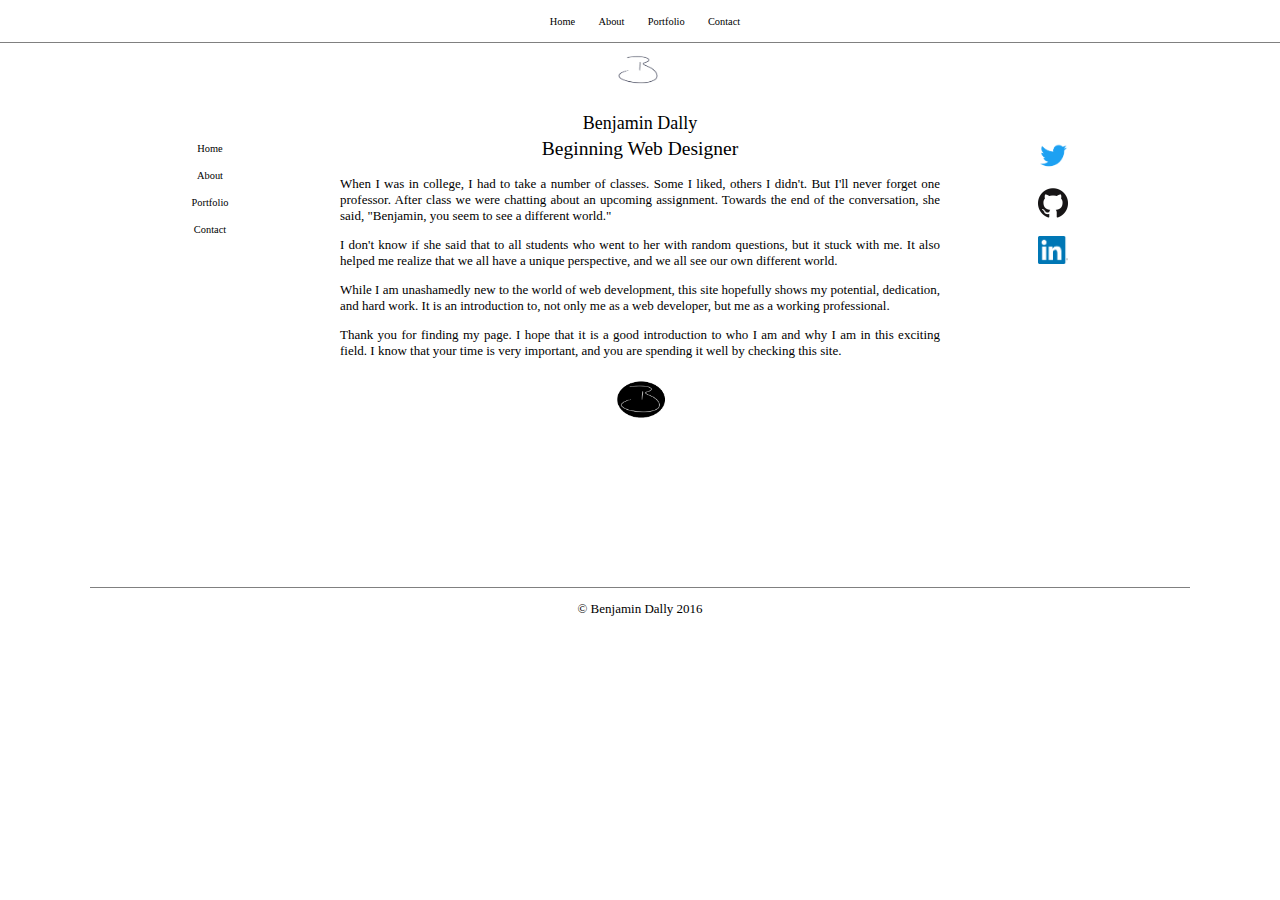
==== index.html @ 5b74ff6b "Inital add of main documents" ====
<!doctype html>

	<head>
		<title>Index</title>
		<meta charset="utf-8">
		<link rel="stylesheet" type="text/css" href="./assets/css/portfolio.css">
	</head>

<body>
		<nav>
			<ul>
				<li><a class="nav_list" href="index.html" target="_self">Home</a></li>
				<li><a class="nav_list" href="about-me.html" target="_self">About</a></li>
				<li><a class="nav_list" href="portfolio.html" target="_self">Portfolio</a></li>
				<li><a class="nav_list" href="contact.html" target="_self">Contact</a></li>
			</ul>
		</nav>
	<div id="spacer">
		&nbsp;
	</div>
	<div id="allcontent">
		<br>
		<header>	
			<div id="emblembox">
			<a href="index.html" target="_self"><img id="emblem" src="./assets/images/emblem.png" alt="Benjamin Dally Web Designer Portfolio" title="Home"></a>
			</div>
			<h1><a href="index.html" target="_self">Benjamin Dally</a></h1>
		</header>
		<br>
		<aside>
			<ul>
				<li><a href="https://twitter.com/benjamindally" target=
"_blank"><img class="follow" src="./assets/images/twitter-logo-blue.png" alt="Benjamin Dally Twitter Logo" title="Follow me on Twitter"></a></li>
				<li><a href="https://github.com/benjamindally" target="_blank"><img class="follow" src="./assets/images/github.png" alt="Benjamin Dally Github Logo" title="Connect with me on Github"></a></li>
				<li><a href="https://www.linkedin.com/in/dallybenjamin/" target="_blank"><img class="follow" src="./assets/images/linkedin.png" alt="Benjamin Dally Linkedin Logo" title="Follow me on Linkedin"></a></li>
			</ul>
		</aside>
		<div id="leftnav">
			<ul>
				<li><a class="nav_list" href="index.html" target="_self">Home</a></li>
				<li><a class="nav_list" href="about-me.html" target="_self">About</a></li>
				<li><a class="nav_list" href="portfolio.html" target="_self">Portfolio</a></li>
				<li><a class="nav_list" href="contact.html" target="_self">Contact</a></li>
			</ul>
		</div>
		<section id="main">
			<h2>Beginning Web Designer</h2>
				<p>When I was in college, I had to take a number of classes. Some I liked, others I didn't. But I'll never forget one professor. After class we were chatting about an upcoming assignment. Towards the end of the conversation, she said, &quot;Benjamin, you seem to see a different world.&quot;</p>
				<p>I don&apos;t know if she said that to all students who went to her with random questions, but it stuck with me. It also helped me realize that we all have a unique perspective, and we all see our own different world.</p> 
				<p>While I am unashamedly new to the world of web development, this site hopefully shows my potential, dedication, and hard work. It is an introduction to, not only me as a web developer, but me as a working professional.</p>
				<p>Thank you for finding my page. I hope that it is a good introduction to who I am and why I am in this exciting field. I know that your time is very important, and you are spending it well by checking this site.<p>
				<div id="embleminvertbox">
					<a href="contact.html" target="_self"><img id="embleminvert" src="./assets/images/embleminvert.png" alt="Benjamin Dally Emblem" title="Benjamin Dally"></a> 
				</div>
		</section>
		<footer>
			<a href="contact.html" target="_self"><p>&copy; Benjamin Dally 2016</p></a>
		</footer>
	</div>
</body>
---- assets/css/portfolio.css ----
body{
	font-family: Tahoma, Verdana, san-serif;
	font-size: small;
	margin: 0px;
	box-sizing: border-box;
}

#allcontent{
	width: 1100px;
	margin-left: auto;
	margin-right: auto;
}

header{
	height: 60px;
	width: 100%;
}

#emblembox{
	margin-left: auto;
	margin-right: auto;
	width: 60px;
}

#emblem{
	width: 100%
}

header h1{
	text-align: center;
	font-size: large;
	font-weight: normal;
}

#embleminvertbox{
	text-align: center;
}

#embleminvert{
	width:60px;
}
	
a{
	text-decoration: none;
	color: #000;
}

a:hover{
	color: #CCC;
}

ul{
	list-style-type: none;
}

nav{
	border-bottom: 1px solid gray;
	position: fixed;
	width: 100%;
	background: white;
	z-index: 1000;
}

nav ul{
	text-align: center;
	margin-right: 30px;
}

nav ul li{
	display: inline;
	font-size: 80%;
	padding: 10px;
}

#spacer{
	height: 30px;
}

#leftnav{
	float: left;
	width: 200px;
	height: 200px;
	margin-right: 20px;
}

#leftnav ul{
	text-align: center;
}

#leftnav ul li{
	padding: 8px;
	font-size: 80%;
}

#main {
	width: 600px;
	margin-left: auto;
	margin-right: auto;
	text-align: justify;
margin-bottom: 160px;

}

#main h2{
	font-weight: normal;
	text-align: center;
}

#main p{
	font-weight: normal;
}

#after_image{
	text-align: justify;
	display: block;
}

aside{
	float: right;
	width:200px;
	height: 200px;
	margin-left: 20px;
}

aside ul li{
	padding: 8px;
	font-size: 80%;
}

.follow{
	width: 30px;
}

footer{
	clear: both;
	border-top: 1px solid gray;
}

footer p{
	text-align: center;
}

#selfie{
	float: right;
	width: 100px;
}

.upperleftbox{
	float: left;
	padding: 10px;
	width: 100px;
}

.upperleftbox img{
	width: 100%
}

#pb{
	float:right;
	padding: 10px;
	width: 100px;
}


.project_photos{
	height: 150px;
	width: 250px;
	border: 2px solid black;
	margin: 20px;
}

#box_1{
	position: relative;
	float: left;
	background-image: url('../images/firstsite.png');
	background-size: cover;
}
#box_2{
	float: right;
	background-image: url('../images/chrono_trigger_pixel_art.png');
	background-size: cover;

}

#box_3{
	position: relative;
	float: left;
	background-image: url('../images/countdown.jpg');
	background-size: cover;
}

#box_4{
	position: relative;
	float: right;
	background-image: url('../images/debugging.jpg');
	background-size: cover;
}

#box_5{
	position: relative;
	float: left;
	background-image: url('../images/mobile.jpg');
	background-size: cover;
}

#box_6{
	position: relative;
	float: right;
	background-image: url('../images/teamwork.jpg');
	background-size: cover;
}

.project_spans{
	background: #708090;
	text-align: center;
	margin-top: 105px;
	color: ghostwhite;
	font-size: 150%;
	padding: 8px 0px 8px 0px;
	opacity: .9;
	border-top: 1px solid black;
	border-bottom: 1px solid black;
}

.paragraphlink{
	font-weight: bold;
}

/*#currentlogo{
	margin-left: auto;
	margin-right: auto;
	width: 50px;
}

#currentlogo img{
	width: 100%;
	box-shadow: 2px 2px 2px 2px black;
}*/

#gradcap{
	float: right;
	width: 90px;
}

#gradcap img{
	width: 100%;
}

.bottomleft{
	float: left;
	margin: 0px 10px 0px 0px;
	width: 100px;
}

.bottomleft img{
	width: 100%;
	border: 2px solid black;
}

#teamwork{
	margin-left:auto;
	margin-right: auto;
	width: 200px;
	
}

#teamwork img{
	width:100%;
	border: 2px solid black;
	box-shadow: 10px 10px 10px black;
	margin-bottom: 15px;
}

#macbook{
	float: left;
	padding: 10px;
	width: 100px;
}

#mailto{
	margin-left:auto;
	margin-right:auto;
	width:80px;
}

#mailto img{
	width:100%;
}
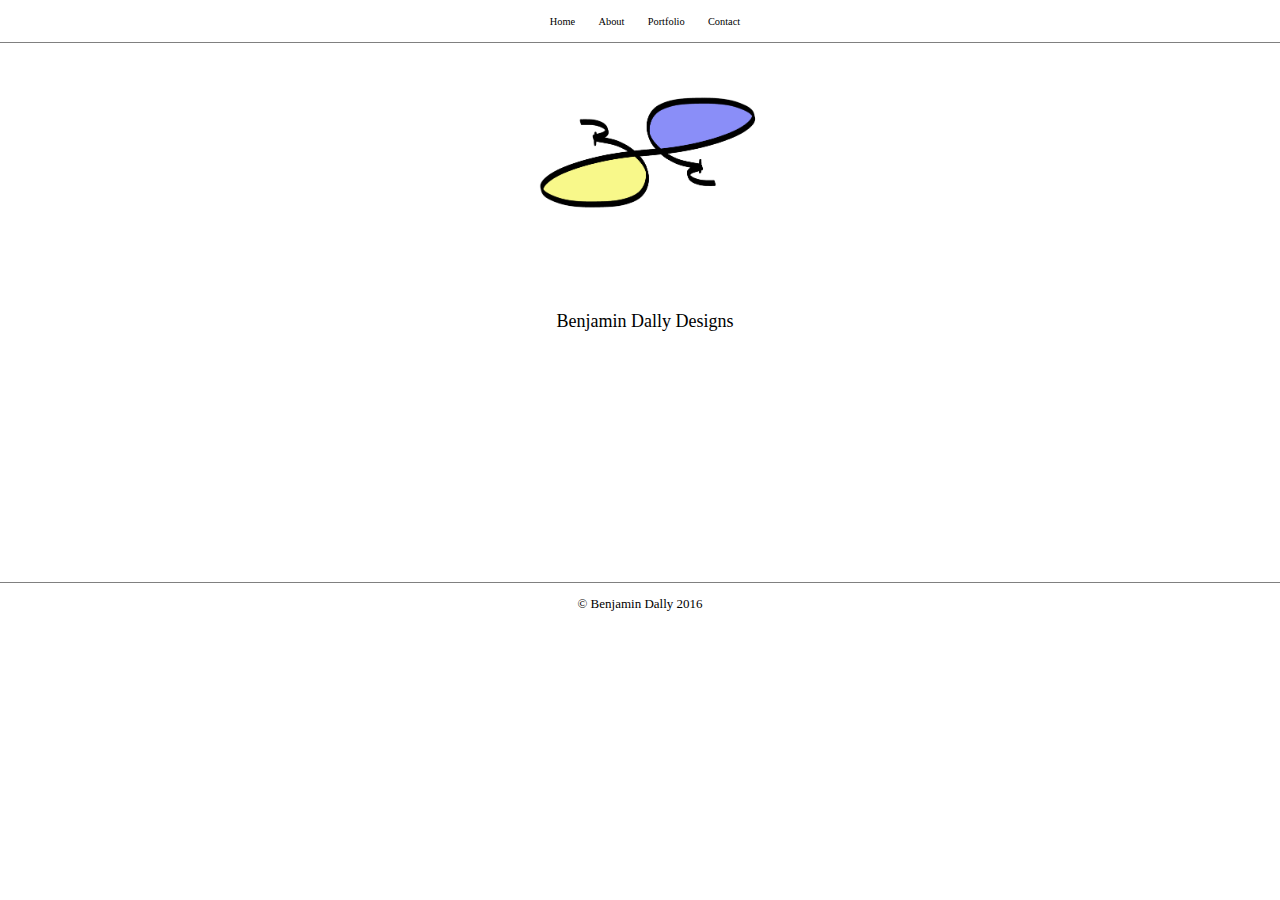
==== commit edee4f0d: "adding about and contact and modified index and portfolio" ====
--- a/index.html
+++ b/index.html
@@ -10,7 +10,7 @@
 		<nav>
 			<ul>
 				<li><a class="nav_list" href="index.html" target="_self">Home</a></li>
-				<li><a class="nav_list" href="about-me.html" target="_self">About</a></li>
+				<li><a class="nav_list" href="about.html" target="_self">About</a></li>
 				<li><a class="nav_list" href="portfolio.html" target="_self">Portfolio</a></li>
 				<li><a class="nav_list" href="contact.html" target="_self">Contact</a></li>
 			</ul>
@@ -20,41 +20,11 @@
 	</div>
 	<div id="allcontent">
 		<br>
-		<header>	
-			<div id="emblembox">
-			<a href="index.html" target="_self"><img id="emblem" src="./assets/images/emblem.png" alt="Benjamin Dally Web Designer Portfolio" title="Home"></a>
-			</div>
-			<h1><a href="index.html" target="_self">Benjamin Dally</a></h1>
-		</header>
-		<br>
-		<aside>
-			<ul>
-				<li><a href="https://twitter.com/benjamindally" target=
-"_blank"><img class="follow" src="./assets/images/twitter-logo-blue.png" alt="Benjamin Dally Twitter Logo" title="Follow me on Twitter"></a></li>
-				<li><a href="https://github.com/benjamindally" target="_blank"><img class="follow" src="./assets/images/github.png" alt="Benjamin Dally Github Logo" title="Connect with me on Github"></a></li>
-				<li><a href="https://www.linkedin.com/in/dallybenjamin/" target="_blank"><img class="follow" src="./assets/images/linkedin.png" alt="Benjamin Dally Linkedin Logo" title="Follow me on Linkedin"></a></li>
-			</ul>
 		</aside>
-		<div id="leftnav">
-			<ul>
-				<li><a class="nav_list" href="index.html" target="_self">Home</a></li>
-				<li><a class="nav_list" href="about-me.html" target="_self">About</a></li>
-				<li><a class="nav_list" href="portfolio.html" target="_self">Portfolio</a></li>
-				<li><a class="nav_list" href="contact.html" target="_self">Contact</a></li>
-			</ul>
-		</div>
-		<section id="main">
-			<h2>Beginning Web Designer</h2>
-				<p>When I was in college, I had to take a number of classes. Some I liked, others I didn't. But I'll never forget one professor. After class we were chatting about an upcoming assignment. Towards the end of the conversation, she said, &quot;Benjamin, you seem to see a different world.&quot;</p>
-				<p>I don&apos;t know if she said that to all students who went to her with random questions, but it stuck with me. It also helped me realize that we all have a unique perspective, and we all see our own different world.</p> 
-				<p>While I am unashamedly new to the world of web development, this site hopefully shows my potential, dedication, and hard work. It is an introduction to, not only me as a web developer, but me as a working professional.</p>
-				<p>Thank you for finding my page. I hope that it is a good introduction to who I am and why I am in this exciting field. I know that your time is very important, and you are spending it well by checking this site.<p>
-				<div id="embleminvertbox">
-					<a href="contact.html" target="_self"><img id="embleminvert" src="./assets/images/embleminvert.png" alt="Benjamin Dally Emblem" title="Benjamin Dally"></a> 
-				</div>
-		</section>
+			<img id="logo" src="./assets/images/logo.png" alt="">
+					<h1 id="my_name"><a href="index.html" target="_self">Benjamin Dally Designs</a></h1>
+</div>
 		<footer>
 			<a href="contact.html" target="_self"><p>&copy; Benjamin Dally 2016</p></a>
 		</footer>
-	</div>
 </body>--- a/assets/css/portfolio.css
+++ b/assets/css/portfolio.css
@@ -32,21 +32,17 @@
 	font-weight: normal;
 }
 
-#embleminvertbox{
-	text-align: center;
-}
-
-#embleminvert{
-	width:60px;
-}
-	
 a{
 	text-decoration: none;
 	color: #000;
-}
+} 
 
 a:hover{
 	color: #CCC;
+}
+
+a:visited{
+	color: darkgray;
 }
 
 ul{
@@ -97,7 +93,7 @@
 	margin-left: auto;
 	margin-right: auto;
 	text-align: justify;
-margin-bottom: 160px;
+	margin-bottom: 160px;
 
 }
 
@@ -107,6 +103,24 @@
 }
 
 #main p{
+	font-weight: normal;
+	text-indent: 15px;
+}
+
+#logo{
+	width: 300px;
+	margin: 30px auto 60px auto;
+	display: block;
+	position: relative;
+	left: 30px;
+
+}
+
+#my_name{
+	text-align: center;
+	margin-bottom: 250px;
+	margin-left: 10px;
+	font-size: large;
 	font-weight: normal;
 }
 
@@ -141,8 +155,10 @@
 }
 
 #selfie{
-	float: right;
-	width: 100px;
+	float: left;
+	width: 100px;
+	padding-right: 8px;
+	padding-bottom: 5px;
 }
 
 .upperleftbox{
@@ -226,26 +242,6 @@
 	font-weight: bold;
 }
 
-/*#currentlogo{
-	margin-left: auto;
-	margin-right: auto;
-	width: 50px;
-}
-
-#currentlogo img{
-	width: 100%;
-	box-shadow: 2px 2px 2px 2px black;
-}*/
-
-#gradcap{
-	float: right;
-	width: 90px;
-}
-
-#gradcap img{
-	width: 100%;
-}
-
 .bottomleft{
 	float: left;
 	margin: 0px 10px 0px 0px;
@@ -257,7 +253,7 @@
 	border: 2px solid black;
 }
 
-#teamwork{
+/*#teamwork{
 	margin-left:auto;
 	margin-right: auto;
 	width: 200px;
@@ -275,7 +271,7 @@
 	float: left;
 	padding: 10px;
 	width: 100px;
-}
+}*/
 
 #mailto{
 	margin-left:auto;
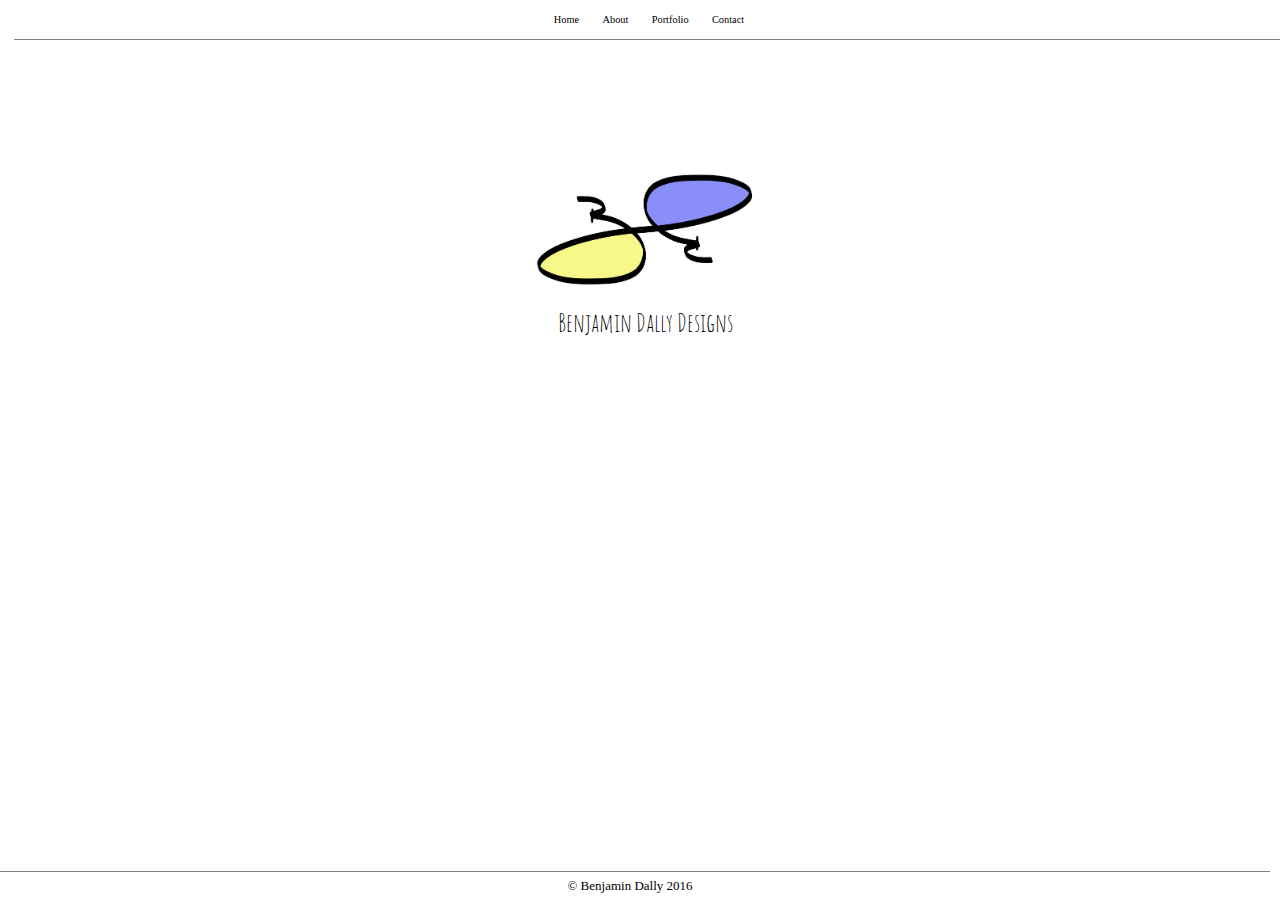
==== commit 41a04579: "final add" ====
--- a/index.html
+++ b/index.html
@@ -3,12 +3,21 @@
 	<head>
 		<title>Index</title>
 		<meta charset="utf-8">
+		<link rel="stylesheet" type="text/css" href="	./assets/css/reset.css">
 		<link rel="stylesheet" type="text/css" href="./assets/css/portfolio.css">
+		<link href="https://fonts.googleapis.com/css?family=Amatic+SC" rel="stylesheet"> 
+		<link rel="apple-touch-icon" sizes="180x180" href="./assets/images/apple-touch-icon.png">
+		<link rel="icon" type="image/png" sizes="32x32" href="./assets/images/favicon-32x32.png">
+		<link rel="icon" type="image/png" sizes="16x16" href="./assets/images/favicon-16x16.png">
+		<link rel="manifest" href="./assets/images/manifest.json">
+<meta name="theme-color" content="#ffffff">
+
+
 	</head>
 
 <body>
-		<nav>
-			<ul>
+		<nav> <!-- top nav -->
+			<ul> 
 				<li><a class="nav_list" href="index.html" target="_self">Home</a></li>
 				<li><a class="nav_list" href="about.html" target="_self">About</a></li>
 				<li><a class="nav_list" href="portfolio.html" target="_self">Portfolio</a></li>
@@ -20,11 +29,10 @@
 	</div>
 	<div id="allcontent">
 		<br>
-		</aside>
-			<img id="logo" src="./assets/images/logo.png" alt="">
-					<h1 id="my_name"><a href="index.html" target="_self">Benjamin Dally Designs</a></h1>
-</div>
-		<footer>
-			<a href="contact.html" target="_self"><p>&copy; Benjamin Dally 2016</p></a>
-		</footer>
+		<img id="logo" src="./assets/images/logo.png" alt="">
+		<h1 id="my_name">Benjamin Dally Designs</h1>
+	</div>
+	<footer> <!-- sticky footer -->
+		<a href="contact.html" target="_self"><p>&copy; Benjamin Dally 2016</p></a>
+	</footer>
 </body>--- a/assets/css/portfolio.css
+++ b/assets/css/portfolio.css
@@ -1,14 +1,26 @@
-body{
+html{ /*makes it so the scrollbar doesn't move content*/
+	overflow-y: scroll; 
+}
+
+html, body{ /*creates height for sticky footer*/
+	height: 100%; 
+}
+
+body{ 
 	font-family: Tahoma, Verdana, san-serif;
 	font-size: small;
 	margin: 0px;
 	box-sizing: border-box;
-}
-
-#allcontent{
+	display: flex;
+	flex-direction: column;
+	line-height: 18px;
+}
+
+#allcontent{ /*affects all content and creates overall container for it*/
 	width: 1100px;
 	margin-left: auto;
 	margin-right: auto;
+	flex: 1 0 auto;
 }
 
 header{
@@ -16,48 +28,43 @@
 	width: 100%;
 }
 
-#emblembox{
-	margin-left: auto;
-	margin-right: auto;
+#emblembox{ /*small box around logo above content on all pages*/
+	margin: 15px auto 0px auto;
 	width: 60px;
 }
 
-#emblem{
+#emblem{ /*small logo above all content*/
 	width: 100%
 }
 
-header h1{
-	text-align: center;
-	font-size: large;
-	font-weight: normal;
-}
-
-a{
+a{ /*removes default color and underline*/
 	text-decoration: none;
 	color: #000;
 } 
 
-a:hover{
+a:hover{ /*changes color when hovered over*/
 	color: #CCC;
 }
 
-a:visited{
+a:visited{ /*changes color of visited links*/
 	color: darkgray;
 }
 
-ul{
+ul{ /*removes bullets on list*/
 	list-style-type: none;
 }
 
-nav{
+nav{ 
 	border-bottom: 1px solid gray;
 	position: fixed;
+	padding: 10px;
 	width: 100%;
 	background: white;
 	z-index: 1000;
-}
-
-nav ul{
+	left: 14px;
+}
+
+nav ul{ 
 	text-align: center;
 	margin-right: 30px;
 }
@@ -68,11 +75,11 @@
 	padding: 10px;
 }
 
-#spacer{
+#spacer{ /*spacer to allow for position fixed header to not overlay */
 	height: 30px;
 }
 
-#leftnav{
+#leftnav{ /*left navigation panel*/
 	float: left;
 	width: 200px;
 	height: 200px;
@@ -88,7 +95,7 @@
 	font-size: 80%;
 }
 
-#main {
+#main { /*content inbetween leftnav panel and aside*/
 	width: 600px;
 	margin-left: auto;
 	margin-right: auto;
@@ -98,38 +105,38 @@
 }
 
 #main h2{
-	font-weight: normal;
-	text-align: center;
+	font-size: 150%;
+	text-align: center;
+	margin-bottom: 8px;
 }
 
 #main p{
 	font-weight: normal;
-	text-indent: 15px;
-}
-
-#logo{
+	text-indent: 20px;
+	margin-bottom: 5px;
+}
+
+#logo{ /*splash page logo*/
 	width: 300px;
 	margin: 30px auto 60px auto;
 	display: block;
 	position: relative;
-	left: 30px;
-
-}
-
-#my_name{
+	left: 27px;
+	top: 75px;
+
+}
+
+#my_name{ /*splash page name*/
 	text-align: center;
 	margin-bottom: 250px;
 	margin-left: 10px;
-	font-size: large;
 	font-weight: normal;
-}
-
-#after_image{
-	text-align: justify;
-	display: block;
-}
-
-aside{
+	font-family: 'Amatic SC', cursive;
+	font-size: 200%;
+}
+
+
+aside{ /*aside to right of main content*/
 	float: right;
 	width:200px;
 	height: 200px;
@@ -141,92 +148,81 @@
 	font-size: 80%;
 }
 
-.follow{
+.follow{ /*small icons for links to twitter, github, etc*/
 	width: 30px;
 }
 
 footer{
 	clear: both;
 	border-top: 1px solid gray;
+	position: relative;
+	right: 10px;
+	padding: 5px 0px 5px 0px;
 }
 
 footer p{
 	text-align: center;
 }
 
-#selfie{
+#selfie{ /*selfie on about page*/
 	float: left;
 	width: 100px;
 	padding-right: 8px;
 	padding-bottom: 5px;
-}
-
-.upperleftbox{
-	float: left;
-	padding: 10px;
-	width: 100px;
-}
-
-.upperleftbox img{
-	width: 100%
-}
-
-#pb{
-	float:right;
-	padding: 10px;
-	width: 100px;
-}
-
-
-.project_photos{
+	border-radius: 15px;
+}
+
+#portfolio_thumbnails{
+	margin-bottom: 200px;
+}
+.project_photos{ /*small portfolio project pictures*/
 	height: 150px;
 	width: 250px;
 	border: 2px solid black;
 	margin: 20px;
 }
 
-#box_1{
+#box_1{ /*my first website*/
 	position: relative;
 	float: left;
 	background-image: url('../images/firstsite.png');
 	background-size: cover;
 }
-#box_2{
+#box_2{ /*rpg game*/
 	float: right;
 	background-image: url('../images/chrono_trigger_pixel_art.png');
 	background-size: cover;
-
-}
-
-#box_3{
+}
+
+#box_3{ /*countdown timer*/
 	position: relative;
 	float: left;
 	background-image: url('../images/countdown.jpg');
 	background-size: cover;
 }
 
-#box_4{
+#box_4{ /*debugging*/
 	position: relative;
 	float: right;
 	background-image: url('../images/debugging.jpg');
 	background-size: cover;
 }
 
-#box_5{
+#box_5{ /*mobile apps*/
 	position: relative;
 	float: left;
 	background-image: url('../images/mobile.jpg');
 	background-size: cover;
 }
 
-#box_6{
+#box_6{ /*group projects*/
 	position: relative;
 	float: right;
 	background-image: url('../images/teamwork.jpg');
 	background-size: cover;
 }
 
-.project_spans{
+.project_spans{ /*title/caption on portfolio project pics*/
 	background: #708090;
 	text-align: center;
 	margin-top: 105px;
@@ -238,47 +234,29 @@
 	border-bottom: 1px solid black;
 }
 
-.paragraphlink{
-	font-weight: bold;
-}
-
-.bottomleft{
-	float: left;
-	margin: 0px 10px 0px 0px;
-	width: 100px;
-}
-
-.bottomleft img{
-	width: 100%;
-	border: 2px solid black;
-}
-
-/*#teamwork{
-	margin-left:auto;
-	margin-right: auto;
-	width: 200px;
-	
-}
-
-#teamwork img{
-	width:100%;
-	border: 2px solid black;
-	box-shadow: 10px 10px 10px black;
-	margin-bottom: 15px;
-}
-
-#macbook{
-	float: left;
-	padding: 10px;
-	width: 100px;
-}*/
-
-#mailto{
-	margin-left:auto;
-	margin-right:auto;
-	width:80px;
-}
-
-#mailto img{
-	width:100%;
-}
+#contact_form {
+	text-align: left;
+}
+
+input[type=text], select, textarea {
+    width: 100%;
+    padding: 12px;
+    border: 1px solid #ccc;
+    border-radius: 4px;
+    margin-top: 6px;
+    margin-bottom: 16px;
+    resize: vertical;
+}
+
+input[type=submit] {
+    background-color: gray;
+    color: white;
+    padding: 12px 20px;
+    border: none;
+    border-radius: 4px;
+    cursor: pointer;
+}
+
+input[type=submit]:hover {
+    background-color: lightgray;
+}